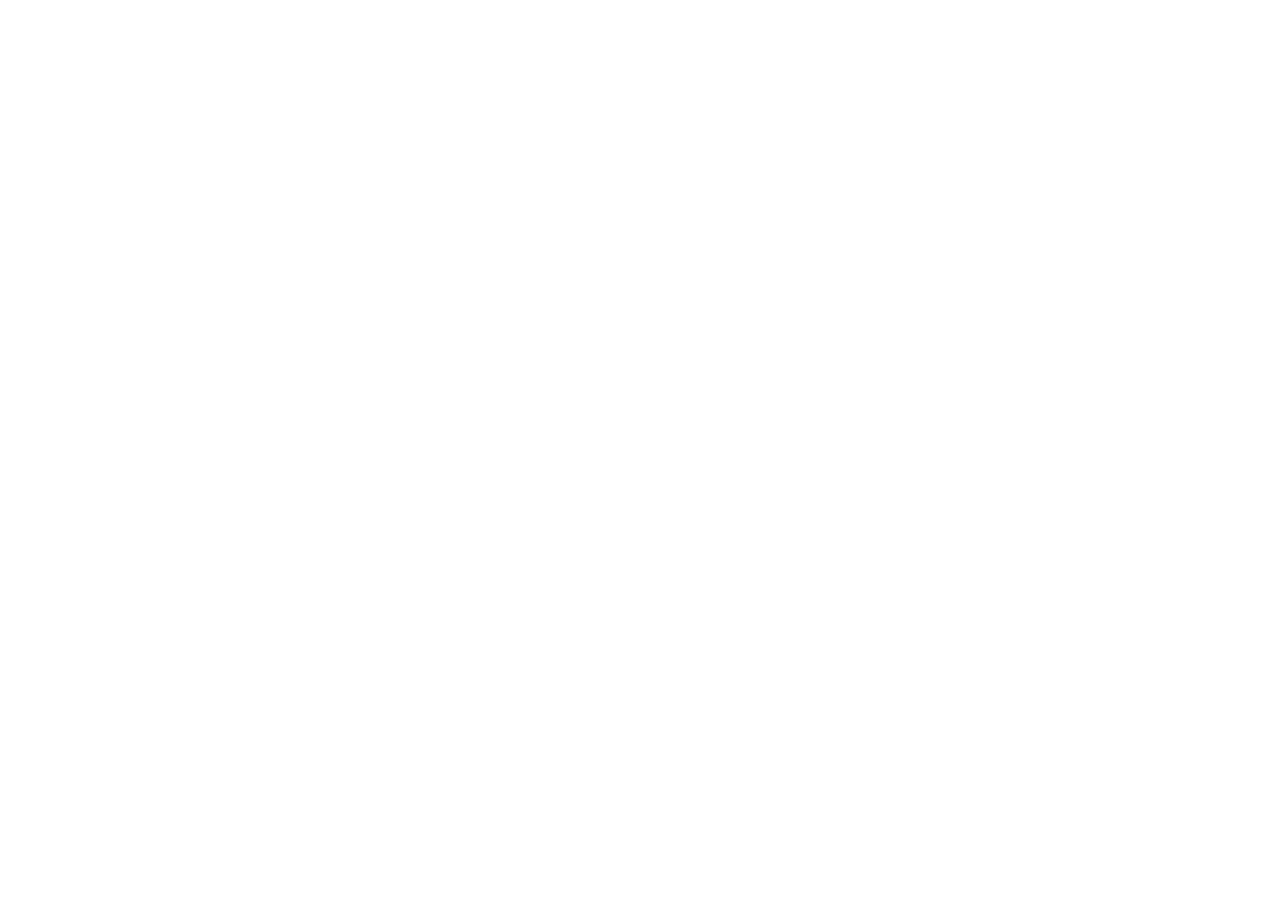
==== t3Coffee/index.html @ 29ef11bf "Project Init" ====
<html lang="en">
<head>
    <meta charset="UTF-8">
    <meta http-equiv="X-UA-Compatible" content="IE=edge">
    <meta name="viewport" content="width=device-width, initial-scale=1.0">
    <title>t3-Caffein</title>
</head>
<body>
    
</body>
</html>
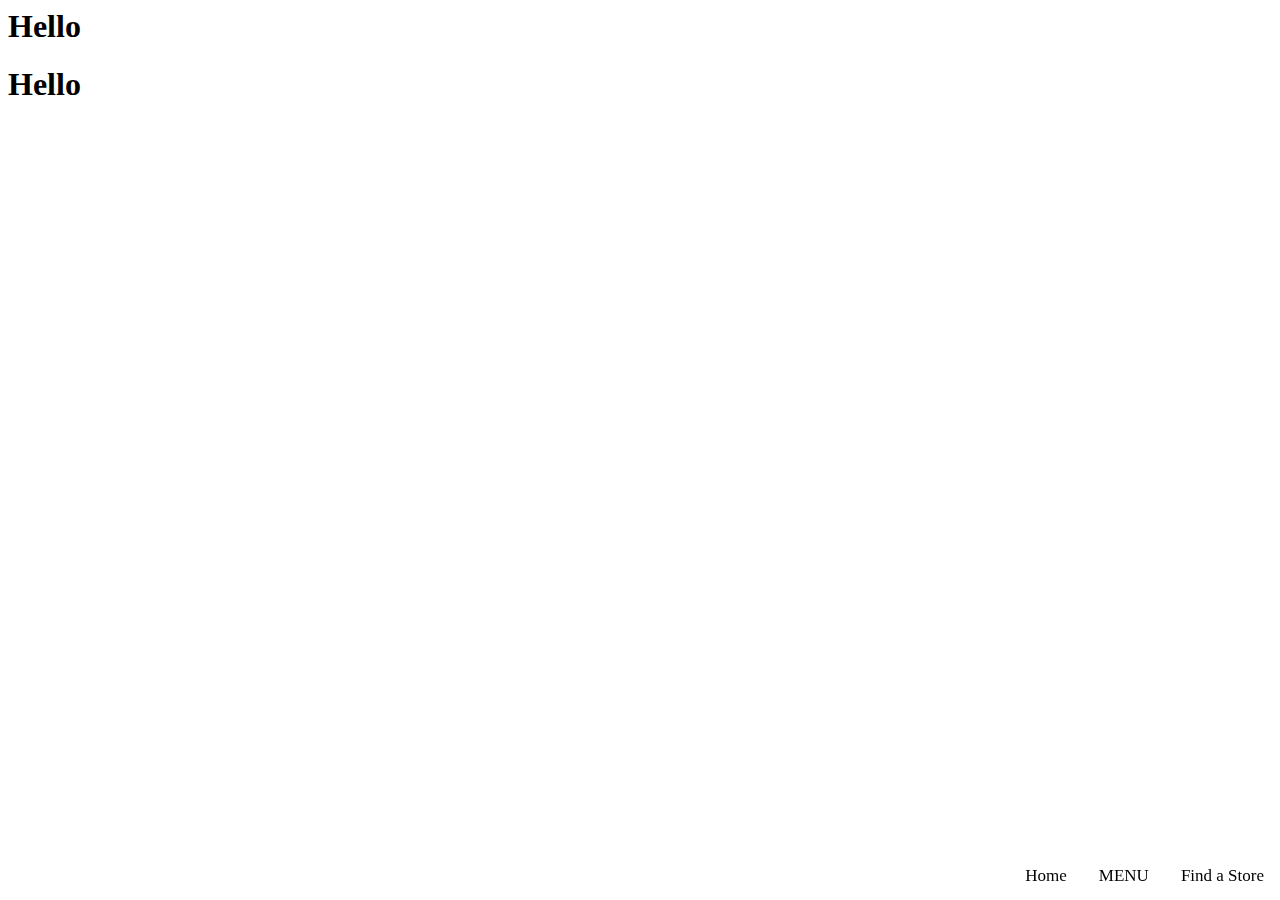
==== commit 69dc05ed: "Added Nav bar" ====
--- a/t3Coffee/index.html
+++ b/t3Coffee/index.html
@@ -3,9 +3,18 @@
     <meta charset="UTF-8">
     <meta http-equiv="X-UA-Compatible" content="IE=edge">
     <meta name="viewport" content="width=device-width, initial-scale=1.0">
+    <link rel="stylesheet" type="text/css" href="styles.css" />
     <title>t3-Caffein</title>
 </head>
 <body>
-    
+    <div class="navbar">
+        <a href="#news">Find a Store</a>
+        <a href="#contact">MENU</a>
+        <a href="#home" class="active">Home</a>
+      </div>
+    <div>
+        <h1>Hello</h1>
+        <h1>Hello</h1>
+    </div>
 </body>
 </html>--- a/t3Coffee/styles.css
+++ b/t3Coffee/styles.css
@@ -0,0 +1,34 @@
+/* Place the navbar at the bottom of the page, and make it stick */
+.navbar {
+  background-color: rgba(0, 0, 0, 0);
+  overflow: hidden;
+  position: fixed;
+  bottom: 0;
+  right: 0;
+  left: 0;
+  width: 100%;
+}
+
+/* Style the links inside the navigation bar */
+.navbar a {
+  float: right;
+  display: block;
+  color: #000000;
+  text-align: center;
+  padding: 14px 16px;
+  text-decoration: none;
+  font-size: 17px;
+}
+
+/* Change the color of links on hover */
+.navbar a:hover {
+  background-color: rgba(0, 0, 0, 0);
+  color: rgba(0, 0, 0, 0);
+}
+
+/* Add a color to the active/current link */
+.navbar a.active {
+  background-color: #0f04aa00;
+  color: rgb(0, 0, 0);
+}
+
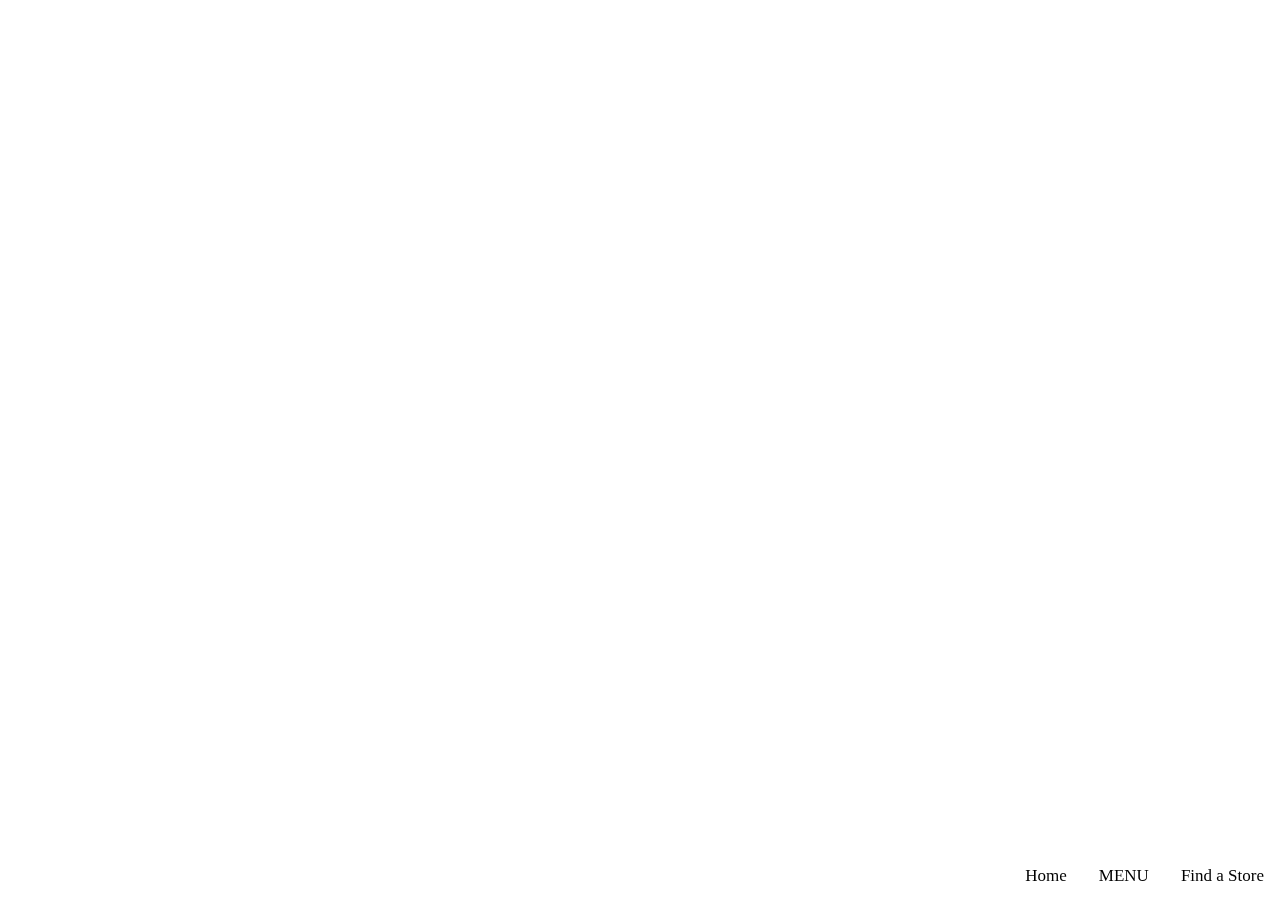
==== commit 3615373c: "Updated Files" ====
--- a/t3Coffee/index.html
+++ b/t3Coffee/index.html
@@ -7,14 +7,13 @@
     <title>t3-Caffein</title>
 </head>
 <body>
+    <div>
+        
+    </div>
     <div class="navbar">
-        <a href="#news">Find a Store</a>
-        <a href="#contact">MENU</a>
-        <a href="#home" class="active">Home</a>
+        <a href="./location.html">Find a Store</a>
+        <a href="./menu.html">MENU</a>
+        <a href="./index.html" class="active">Home</a>
       </div>
-    <div>
-        <h1>Hello</h1>
-        <h1>Hello</h1>
-    </div>
 </body>
 </html>--- a/t3Coffee/styles.css
+++ b/t3Coffee/styles.css
@@ -32,3 +32,21 @@
   color: rgb(0, 0, 0);
 }
 
+.map{
+  align-self: center;
+}
+
+.grid-container {
+  display: grid;
+  grid-template-columns: auto auto;
+  background-color: #1d1e1f;
+  padding: 100px;
+}
+
+.grid-item {
+  background-color: rgba(255, 255, 255, 0.8);
+  border: 1px solid rgba(0, 0, 0, 0.8);
+  padding: 20px;
+  font-size: 30px;
+  text-align: center;
+}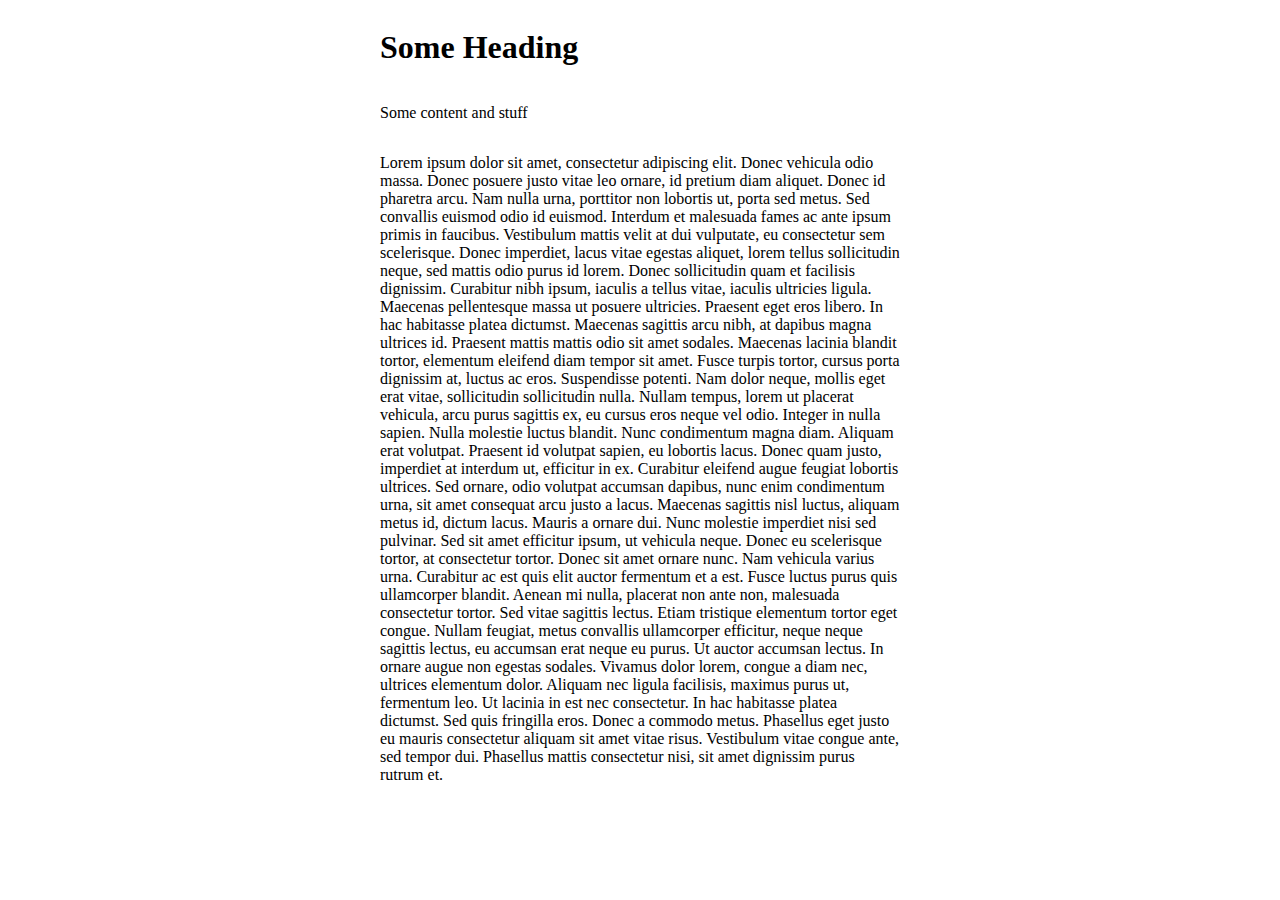
==== commit 3ba2c070: "Switched to New Grid" ====
--- a/t3Coffee/index.html
+++ b/t3Coffee/index.html
@@ -7,13 +7,20 @@
     <title>t3-Caffein</title>
 </head>
 <body>
-    <div>
-        
-    </div>
-    <div class="navbar">
-        <a href="./location.html">Find a Store</a>
-        <a href="./menu.html">MENU</a>
-        <a href="./index.html" class="active">Home</a>
-      </div>
+    <main class="wrapper">
+        <h1>Some Heading</h1>
+        <p>Some content and stuff</p>
+        <p>
+            Lorem ipsum dolor sit amet, consectetur adipiscing elit. Donec vehicula odio massa. Donec posuere justo vitae leo ornare, id pretium diam aliquet. Donec id pharetra arcu. Nam nulla urna, porttitor non lobortis ut, porta sed metus. Sed convallis euismod odio id euismod. Interdum et malesuada fames ac ante ipsum primis in faucibus. Vestibulum mattis velit at dui vulputate, eu consectetur sem scelerisque. Donec imperdiet, lacus vitae egestas aliquet, lorem tellus sollicitudin neque, sed mattis odio purus id lorem. Donec sollicitudin quam et facilisis dignissim. Curabitur nibh ipsum, iaculis a tellus vitae, iaculis ultricies ligula.
+
+Maecenas pellentesque massa ut posuere ultricies. Praesent eget eros libero. In hac habitasse platea dictumst. Maecenas sagittis arcu nibh, at dapibus magna ultrices id. Praesent mattis mattis odio sit amet sodales. Maecenas lacinia blandit tortor, elementum eleifend diam tempor sit amet. Fusce turpis tortor, cursus porta dignissim at, luctus ac eros. Suspendisse potenti. Nam dolor neque, mollis eget erat vitae, sollicitudin sollicitudin nulla. Nullam tempus, lorem ut placerat vehicula, arcu purus sagittis ex, eu cursus eros neque vel odio. Integer in nulla sapien. Nulla molestie luctus blandit. Nunc condimentum magna diam. Aliquam erat volutpat. Praesent id volutpat sapien, eu lobortis lacus. Donec quam justo, imperdiet at interdum ut, efficitur in ex.
+
+Curabitur eleifend augue feugiat lobortis ultrices. Sed ornare, odio volutpat accumsan dapibus, nunc enim condimentum urna, sit amet consequat arcu justo a lacus. Maecenas sagittis nisl luctus, aliquam metus id, dictum lacus. Mauris a ornare dui. Nunc molestie imperdiet nisi sed pulvinar. Sed sit amet efficitur ipsum, ut vehicula neque. Donec eu scelerisque tortor, at consectetur tortor. Donec sit amet ornare nunc. Nam vehicula varius urna.
+
+Curabitur ac est quis elit auctor fermentum et a est. Fusce luctus purus quis ullamcorper blandit. Aenean mi nulla, placerat non ante non, malesuada consectetur tortor. Sed vitae sagittis lectus. Etiam tristique elementum tortor eget congue. Nullam feugiat, metus convallis ullamcorper efficitur, neque neque sagittis lectus, eu accumsan erat neque eu purus. Ut auctor accumsan lectus. In ornare augue non egestas sodales. Vivamus dolor lorem, congue a diam nec, ultrices elementum dolor.
+
+Aliquam nec ligula facilisis, maximus purus ut, fermentum leo. Ut lacinia in est nec consectetur. In hac habitasse platea dictumst. Sed quis fringilla eros. Donec a commodo metus. Phasellus eget justo eu mauris consectetur aliquam sit amet vitae risus. Vestibulum vitae congue ante, sed tempor dui. Phasellus mattis consectetur nisi, sit amet dignissim purus rutrum et.
+        </p>
+      </main>
 </body>
 </html>--- a/t3Coffee/styles.css
+++ b/t3Coffee/styles.css
@@ -49,4 +49,38 @@
   padding: 20px;
   font-size: 30px;
   text-align: center;
+}
+
+.form {
+  display: flex;
+  align-items: flex-end;
+  flex-wrap: wrap;
+  gap: 16px;
+}
+.name {
+  flex-grow: 1;
+  flex-basis: 160px;
+}
+.email {
+  flex-grow: 3;
+  flex-basis: 200px;
+}
+button {
+  flex-grow: 1;
+  flex-basis: 80px;
+}
+
+.wrapper {
+  display: grid;
+  grid-template-columns:
+    1fr
+    min(65ch, 100%)
+    1fr;
+}
+.wrapper > * {
+  grid-column: 2;
+}
+.full-bleed {
+  width: 100%;
+  grid-column: 1 / 4;
 }